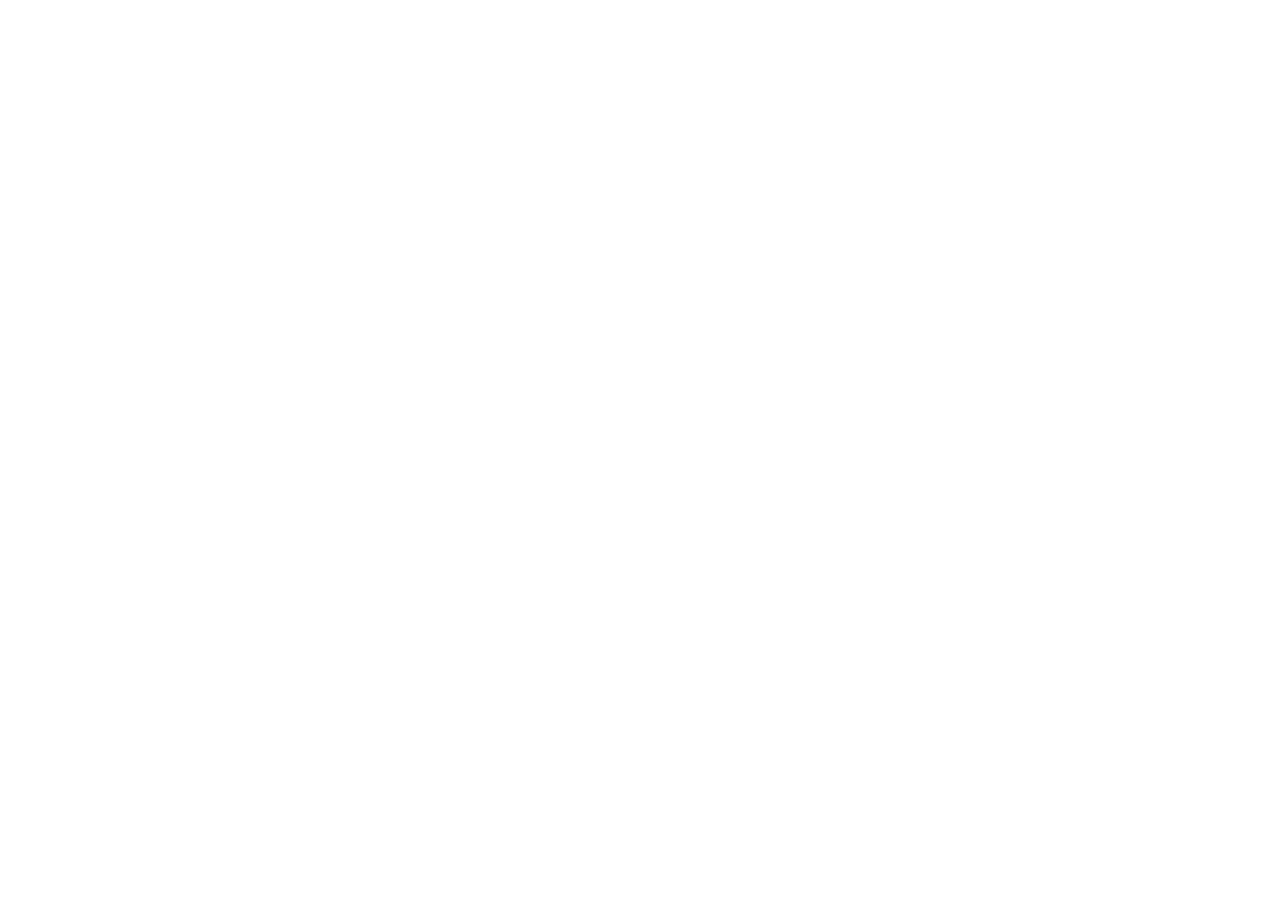
==== src/index.html @ 4d0e1f19 "Initial commit" ====
<!DOCTYPE html>
<html lang="en">
  <head>
    <meta charset="UTF-8" />
    <link rel="icon" type="image/svg+xml" href="/favicon.svg" />
    <meta name="viewport" content="width=device-width, initial-scale=1.0" />
    <title>Vanilla App Template</title>
    <link rel="stylesheet" href="./css/styles.css" />
  </head>
  <body>
    <load src="./partials/header.html" icon-path="img/sprite.svg#logo" />

    <main>
      <!-- Loads the specified .html file -->
      <load src="./partials/vite-promo.html" />
      <load src="./partials/badges.html" />
    </main>

    <load src="./partials/footer.html" />

    <script type="module" src="./main.js"></script>
  </body>
</html>
---- src/css/styles.css ----
/**
  |============================
  | include css partials with
  | default @import url()
  |============================
*/
/* Common styles */
@import url('./reset.css');
@import url('./base.css');
@import url('./container.css');
@import url('./animations.css');

/* Sections style */
@import url('./header.css');
@import url('./vite-promo.css');
@import url('./badges.css');
@import url('./back-link.css');
@import url('./footer.css');
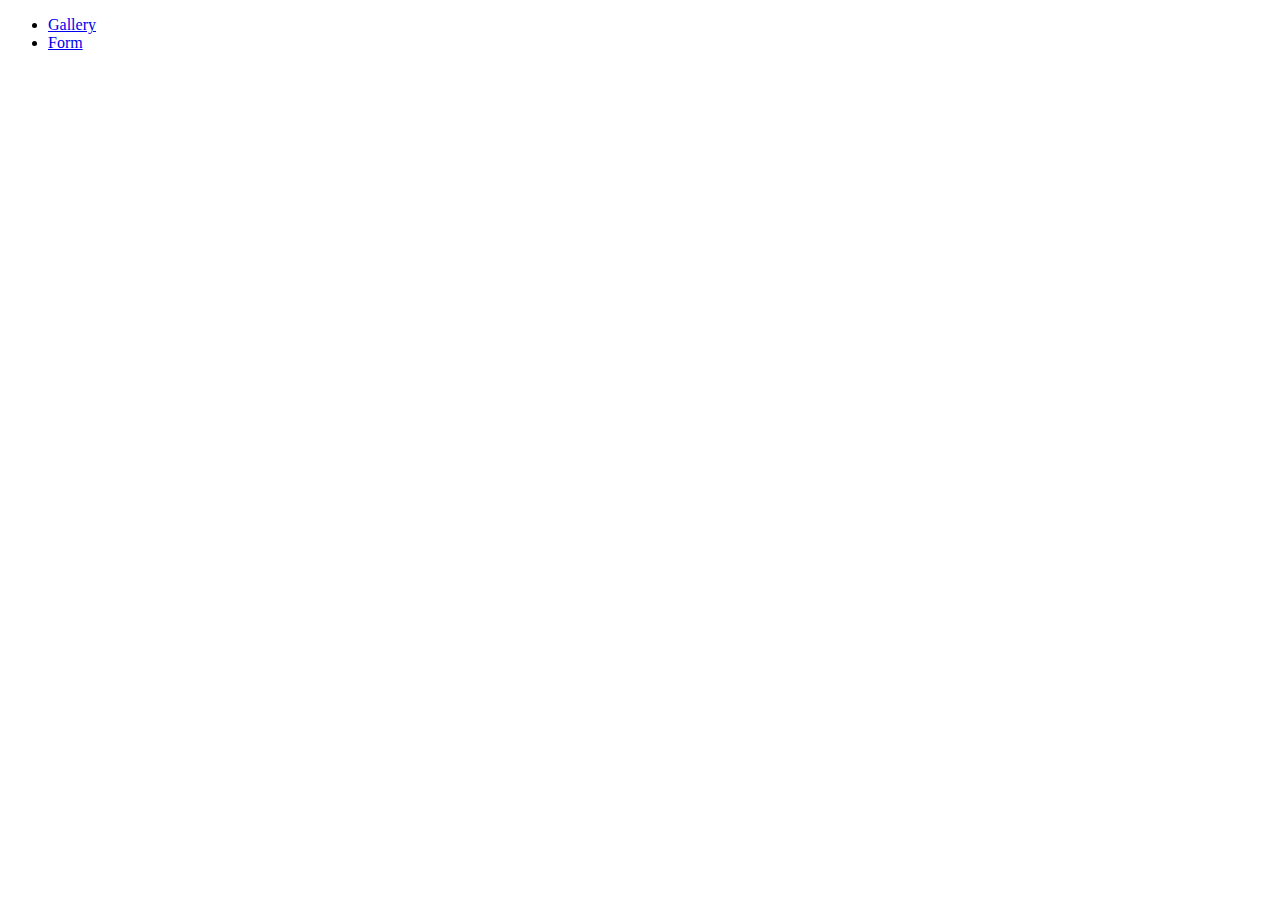
==== commit 6899a3a2: "finish" ====
--- a/src/index.html
+++ b/src/index.html
@@ -1,23 +1,18 @@
 <!DOCTYPE html>
 <html lang="en">
-  <head>
-    <meta charset="UTF-8" />
-    <link rel="icon" type="image/svg+xml" href="/favicon.svg" />
-    <meta name="viewport" content="width=device-width, initial-scale=1.0" />
-    <title>Vanilla App Template</title>
-    <link rel="stylesheet" href="./css/styles.css" />
-  </head>
-  <body>
-    <load src="./partials/header.html" icon-path="img/sprite.svg#logo" />
-
-    <main>
-      <!-- Loads the specified .html file -->
-      <load src="./partials/vite-promo.html" />
-      <load src="./partials/badges.html" />
-    </main>
-
-    <load src="./partials/footer.html" />
-
-    <script type="module" src="./main.js"></script>
-  </body>
-</html>
+<head>
+	<meta charset="UTF-8">
+	<meta name="viewport" content="width=device-width, initial-scale=1.0">
+	<title>HW 09 JS</title>
+</head>
+<body>
+	<ul>
+	<li>
+		<a href="./1-gallery.html">Gallery</a>
+	</li>
+	<li>
+		<a href="./2-form.html">Form</a>
+	</li>
+	</ul>
+</body>
+</html>